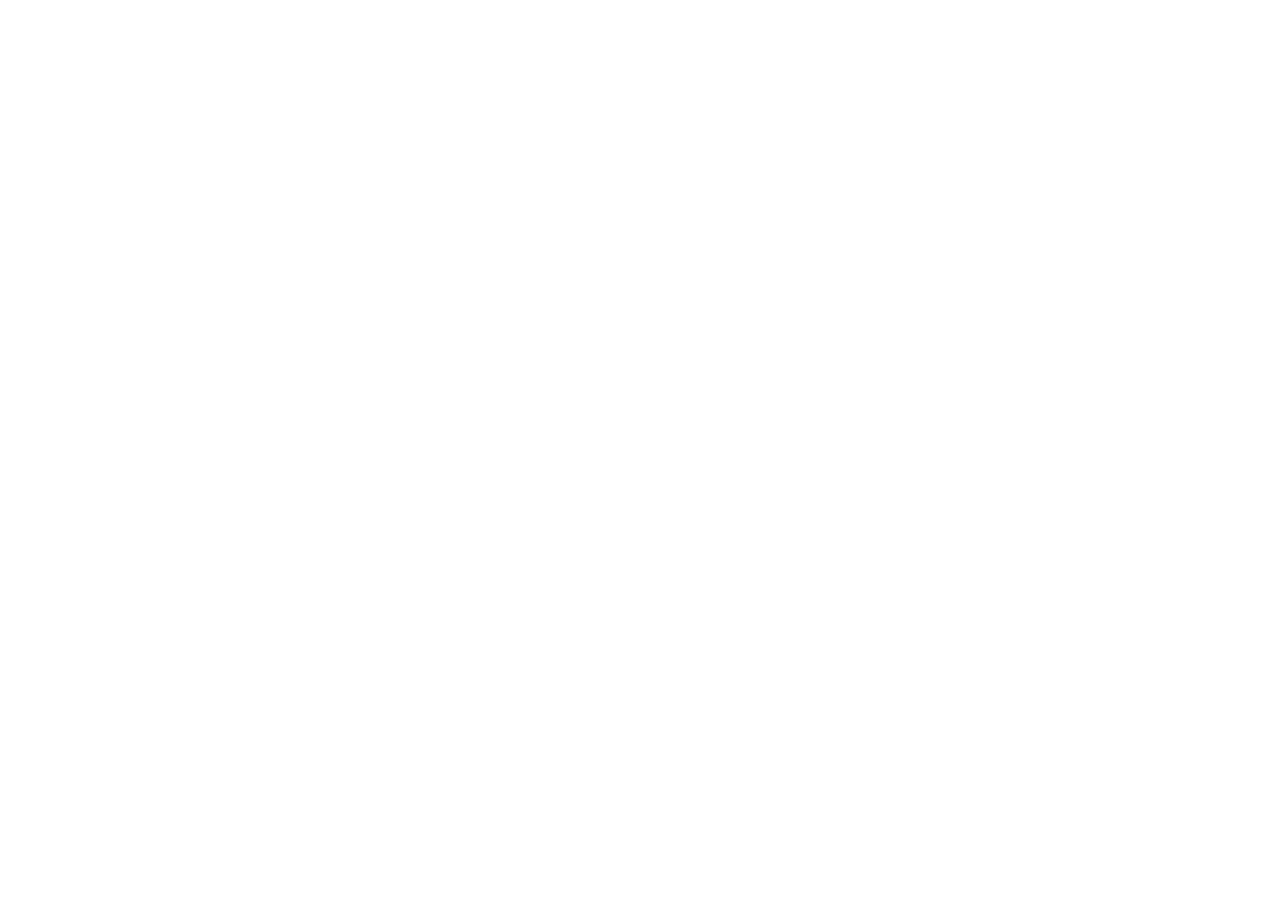
==== index.html @ f67aa57d "Se creo la configuración general del archivo index y del archivo configuraciones." ====
<!DOCTYPE html>
<html lang="es">
<head>
    <meta charset="UTF-8">
    <meta http-equiv="X-UA-Compatible" content="IE=edge">
    <meta name="viewport" content="width=device-width, initial-scale=1.0">
    <link rel="preconnect" href="https://fonts.googleapis.com">
    <link rel="preconnect" href="https://fonts.gstatic.com" crossorigin>
    <link href="https://fonts.googleapis.com/css2?family=Montserrat:ital,wght@0,100;0,200;0,300;0,400;0,500;0,600;0,700;0,800;0,900;1,100;1,200;1,300;1,400;1,500;1,600;1,700;1,800;1,900&family=Nunito:wght@300;600&display=swap" rel="stylesheet">

    <title>Aps</title>
</head>
<body>
    
</body>
</html>
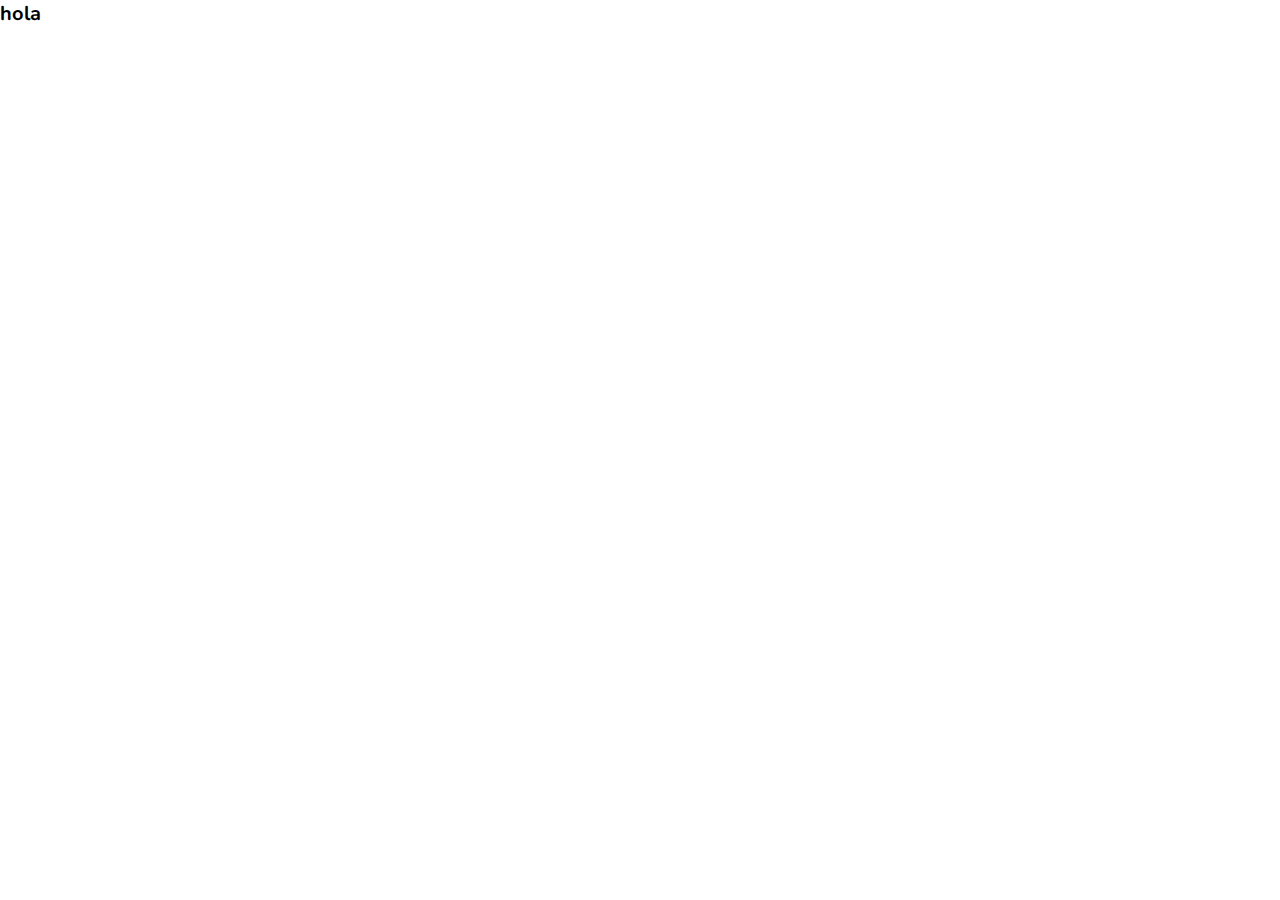
==== commit b30e03f8: "Se agregaron unas lineas de codigo para conectar los css." ====
--- a/index.html
+++ b/index.html
@@ -8,9 +8,16 @@
     <link rel="preconnect" href="https://fonts.gstatic.com" crossorigin>
     <link href="https://fonts.googleapis.com/css2?family=Montserrat:ital,wght@0,100;0,200;0,300;0,400;0,500;0,600;0,700;0,800;0,900;1,100;1,200;1,300;1,400;1,500;1,600;1,700;1,800;1,900&family=Nunito:wght@300;600&display=swap" rel="stylesheet">
 
+    <link rel="stylesheet" href="css/configuraciones.css">
+    <link rel="stylesheet" href="css/homepage.css">
+    <link rel="stylesheet" href="css/menu.css">
+
     <title>Aps</title>
 </head>
 <body>
-    
+    <div id="root">
+        
+    </div>
+    <script src="./js/main.js" type="module"></script>
 </body>
 </html>--- a/css/configuraciones.css
+++ b/css/configuraciones.css
@@ -0,0 +1,19 @@
+*{
+    margin: 0;
+    padding: 0;
+    box-sizing: border-box;
+}
+html{
+    font-size: 10px;
+    font-family: 'Montserrat', sans-serif;
+    font-family: 'Nunito', sans-serif;
+}
+:root{
+    --colorVerdeOscuro: #34483d;
+    --colorVerdeUnPocoOscuro: #3b8560;
+    --colorVerde: #469788;
+    --colorVerdeClaro: #a0c46d;
+
+    --tamañoTexto: 15px;
+    --tamañoParrafo: 30px;
+}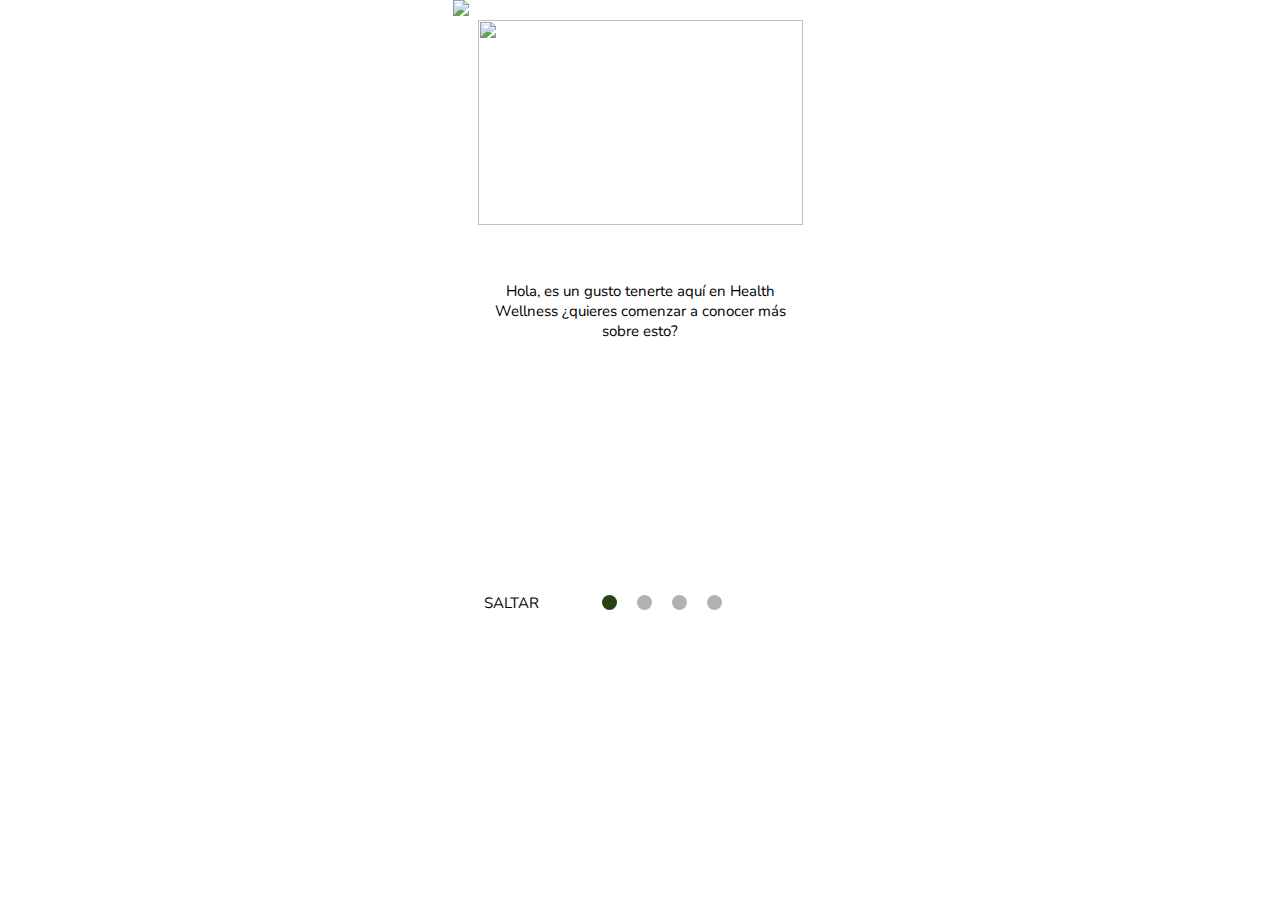
==== commit cbd159c2: "Se cambiaron algunas variables del css y se agrego otra fuente de letra." ====
--- a/index.html
+++ b/index.html
@@ -4,9 +4,14 @@
     <meta charset="UTF-8">
     <meta http-equiv="X-UA-Compatible" content="IE=edge">
     <meta name="viewport" content="width=device-width, initial-scale=1.0">
+
     <link rel="preconnect" href="https://fonts.googleapis.com">
     <link rel="preconnect" href="https://fonts.gstatic.com" crossorigin>
     <link href="https://fonts.googleapis.com/css2?family=Montserrat:ital,wght@0,100;0,200;0,300;0,400;0,500;0,600;0,700;0,800;0,900;1,100;1,200;1,300;1,400;1,500;1,600;1,700;1,800;1,900&family=Nunito:wght@300;600&display=swap" rel="stylesheet">
+
+    <link rel="preconnect" href="https://fonts.googleapis.com">
+    <link rel="preconnect" href="https://fonts.gstatic.com" crossorigin>
+    <link href="https://fonts.googleapis.com/css2?family=Fredoka:wght@300;400;500;600;700&family=Montserrat:ital,wght@0,100;0,200;0,300;0,400;0,500;0,600;0,700;0,800;0,900;1,100;1,200;1,300;1,400;1,500;1,600;1,700;1,800;1,900&family=Nunito:wght@300;600&display=swap" rel="stylesheet">
 
     <link rel="stylesheet" href="css/configuraciones.css">
     <link rel="stylesheet" href="css/homepage.css">
--- a/css/configuraciones.css
+++ b/css/configuraciones.css
@@ -9,10 +9,10 @@
     font-family: 'Nunito', sans-serif;
 }
 :root{
-    --colorVerdeOscuro: #34483d;
-    --colorVerdeUnPocoOscuro: #3b8560;
-    --colorVerde: #469788;
-    --colorVerdeClaro: #a0c46d;
+    --colorVerdeOscuro: #274215;
+    --colorVerde: #85bb4d;
+    --colorNaranja: #f8931f;
+    --colorNaranjaOscuro: #dd7236;
 
     --tamañoTexto: 15px;
     --tamañoParrafo: 30px;
--- a/css/homepage.css
+++ b/css/homepage.css
@@ -0,0 +1,124 @@
+#root{
+    width: 37.5rem;
+    height: 66.7rem;
+    margin: auto;
+
+    display: flex;
+    align-items: center;
+    flex-direction: column;
+    position: relative;
+}
+.component{
+    width: 37.5rem;
+    height: auto;
+}
+.component img{
+    width: 100%;
+}
+.logo{
+    width: 32.5rem;
+    height: 20.5rem;
+}
+.texto{
+    width: 29.2rem;
+    height: auto;
+    text-align: center;
+    font-size: var(--tamañoTexto);
+    margin: 56px 0 0 0;
+}
+.opciones{
+    width: 100%;
+    height: auto;
+    position: absolute;
+    bottom: 50px;
+
+    display: flex;
+    align-items: center;
+    justify-content: space-around;
+}
+.opciones img{
+    height: 25px;
+    width: 11.42px;
+    cursor: pointer;
+}
+.opciones p{
+    font-size: var(--tamañoTexto);
+    font-weight: 400;
+    cursor: pointer;
+}
+.botones{
+    width: 12rem;
+    height: auto;
+    display: flex;
+    justify-content: space-between;
+}
+.botones div{
+    width: 1.5rem;
+    height: 1.5rem;
+    border-radius: 100%;
+}
+.texto_2{
+    width: 35.5rem;
+    height: auto;
+    text-align: center;
+}
+.texto_2 h2{
+    font-size: var(--tamañoParrafo);
+    color: #F8931F;
+    font-weight: 600;
+}
+.texto_2 p{
+    font-size: var(--tamañoTexto);
+    font-weight: 400;
+}
+#caja, #caja_2{
+    width: 100%;
+    height: 100%;
+}
+#caja{
+    display: flex;
+    flex-direction: column;
+    align-items: center;
+}
+.flecha_izquierda{
+    display: none;
+}
+.activar{
+    display: flex;
+}
+.desactivar{
+    display: none;
+}
+.boton_vamos{
+    display: none;
+}
+.boton_1{
+    background-color: #B1B1B1;
+}
+.boton_2{
+    background-color: #B1B1B1;
+}
+.boton_3{
+    background-color: #B1B1B1;
+}
+.boton_4{
+    background-color: #B1B1B1;
+}
+.cambiar_color{
+    background-color: #274215;;
+}
+.imagen_1{
+    width: 35.5rem;
+    height: 28.1rem;
+    margin: 8.5rem 0 5.7rem 0;
+}
+.imagen_2{
+    width: 33.4rem;
+    height: 32.1rem;
+    margin: 4.5rem 0 5.9rem 0;
+}
+.imagen_3{
+    width: 36.1rem;
+    height: 32rem;
+    margin: 4.6rem 0 6.3rem 0;
+}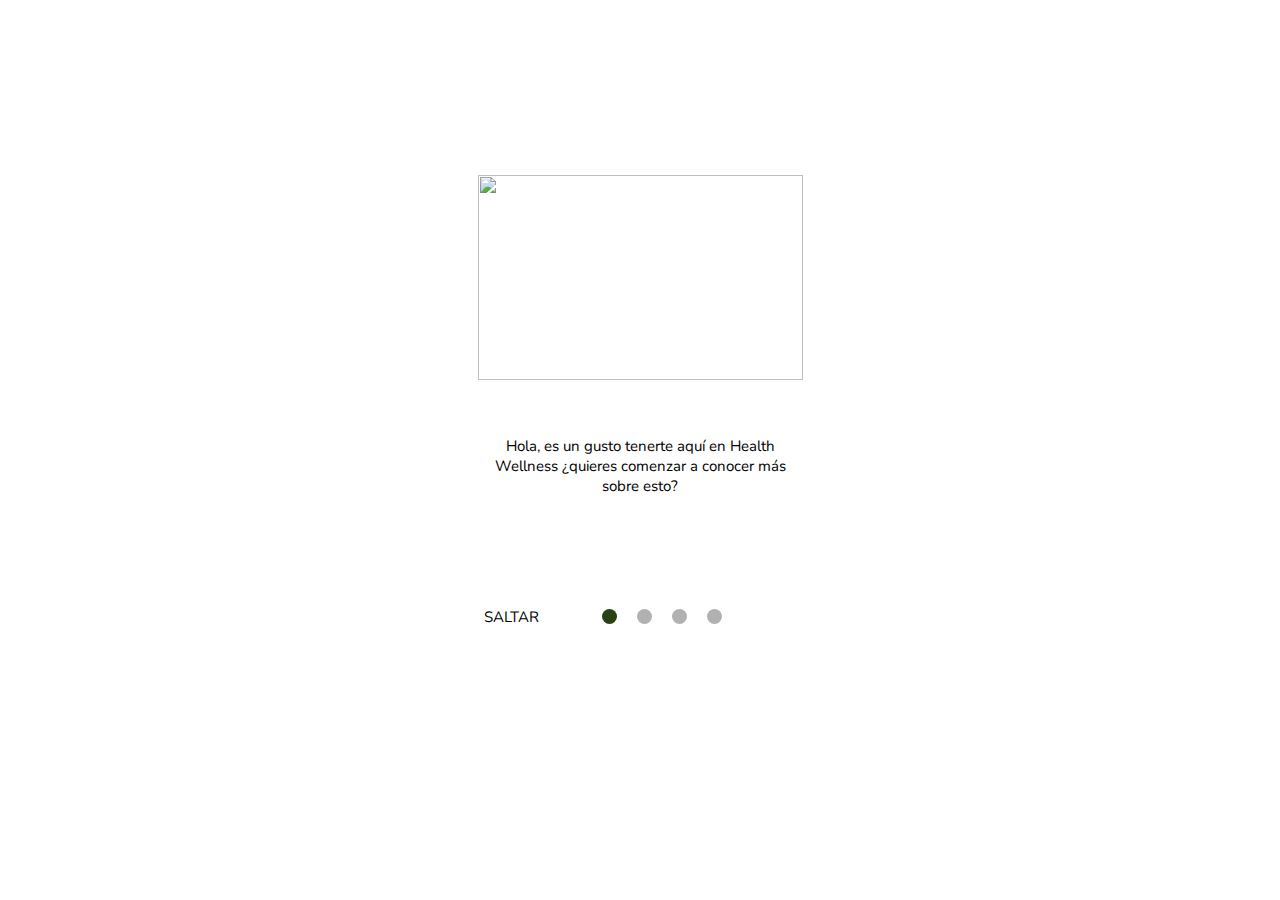
==== commit 0bf66ae6: "se realizo la estadistica del proyecto" ====
--- a/index.html
+++ b/index.html
@@ -16,6 +16,7 @@
     <link rel="stylesheet" href="css/configuraciones.css">
     <link rel="stylesheet" href="css/homepage.css">
     <link rel="stylesheet" href="css/menu.css">
+    <link rel="stylesheet" href="css/estadistica.css">
 
     <title>Aps</title>
 </head>
--- a/css/homepage.css
+++ b/css/homepage.css
@@ -10,10 +10,9 @@
 }
 .component{
     width: 37.5rem;
-    height: auto;
-}
-.component img{
-    width: 100%;
+    height: 17.5rem;
+    background-image: url("https://github.com/NottStevE/Imagenes/blob/main/Proyecto%20aps/decoracion%20pelotas.png?raw=true");
+    background-size: cover;
 }
 .logo{
     width: 32.5rem;
@@ -30,7 +29,7 @@
     width: 100%;
     height: auto;
     position: absolute;
-    bottom: 50px;
+    bottom: 36px;
 
     display: flex;
     align-items: center;
@@ -64,8 +63,10 @@
 }
 .texto_2 h2{
     font-size: var(--tamañoParrafo);
-    color: #F8931F;
+    color: var(--colorNaranja);
     font-weight: 600;
+    font-family: 'Fredoka', sans-serif;
+    margin: 0 0 2.5rem 0;
 }
 .texto_2 p{
     font-size: var(--tamañoTexto);
@@ -79,6 +80,7 @@
     display: flex;
     flex-direction: column;
     align-items: center;
+    position: relative;
 }
 .flecha_izquierda{
     display: none;
@@ -105,7 +107,7 @@
     background-color: #B1B1B1;
 }
 .cambiar_color{
-    background-color: #274215;;
+    background-color: var(--colorVerdeOscuro);
 }
 .imagen_1{
     width: 35.5rem;
@@ -121,4 +123,106 @@
     width: 36.1rem;
     height: 32rem;
     margin: 4.6rem 0 6.3rem 0;
+}
+.contenedor_comienzo{
+    display: flex;
+    flex-direction: column;
+    align-items: center;
+}
+@media screen and (min-width: 1366px){
+    #root{
+        width: 100%;
+        height: 100%;
+        position: absolute;
+    }
+    .component{
+        width: 100%;
+        height: 31rem;
+        background-image: url("https://github.com/NottStevE/Imagenes/blob/main/Proyecto%20aps/Component%209.png?raw=true");
+        background-size: cover;
+        object-fit: cover;
+        position: absolute;
+        top: 0;
+    }
+    #caja{
+        width: 136.6rem;
+        height: 80%;
+        display: flex;
+        flex-direction: row;
+        justify-content: center;
+    }
+    #caja_2{
+        width: 100%;
+        height: 20%;
+        position: relative;
+    }
+    .logo{
+        width: 60.5rem;
+        height: 38.2rem;
+        margin: 0 5rem 0 0;
+        position: absolute;
+        bottom: 0;
+        left: 80px;
+    }
+    .texto{
+        width: 48.5rem;
+        height: auto;
+        text-align: center;
+        font-size: 25px;
+        margin: 0 0 10rem 5rem;
+        position: absolute;
+        bottom: 0;
+        right: 80px;
+    }
+    .botones div{
+        width: 3rem;
+        height: 3rem;
+        border-radius: 100%;
+    }
+    .botones{
+        width: 31.9rem;
+        height: auto;
+        display: flex;
+        justify-content: space-between;
+    }
+    .opciones p{
+        font-size: 25px;
+        font-weight: 400;
+    }
+    .opciones img{
+        height: 58.58px;
+        width: 26.76px;
+    }
+    .imagen_1{
+        width: 58.8rem;
+        height: 46.5rem;
+    }
+    .imagen_2{
+        width: 55.8rem;
+        height: 53rem;
+    }
+    .imagen_3{
+        width: 59.6rem;
+        height: 52.8rem;
+    }
+    .texto_2{
+        width: 69.5rem;
+        height: auto;
+        text-align: center;
+    }
+    .texto_2 h2{
+        font-size: 60px;
+        margin: 0 0 2.5rem 0;
+    }
+    .texto_2 p{
+        font-size: 25px;
+    }
+    .contenedor_comienzo{
+        width: 100%;
+        height: 100%;
+        display: flex;
+        flex-direction: row;
+        align-items: center;
+        position: relative;
+    }
 }--- a/css/menu.css
+++ b/css/menu.css
@@ -0,0 +1,183 @@
+.menu{
+    width: 100%;
+    height: auto;
+
+    display: flex;
+    justify-content: flex-start;
+}
+.fondo{
+    width: 37.5rem;
+    height: 45.3rem;
+    background-image: url("https://github.com/NottStevE/Imagenes/blob/main/Proyecto%20aps/fondo.png?raw=true");
+    background-size: cover;
+}
+.menu img{
+    width: 4.6rem;
+    height: 4.6rem;
+    cursor: pointer;
+    margin: 2rem 0 0 2.5rem;
+}
+.logo_menu{
+    width: 32rem;
+    height: 16.3rem;
+    margin: 1.8rem 0 0 3.4rem;
+}
+.titulos{
+    width: 100%;
+    height: auto;
+    margin: 12rem 0 0 0;
+
+    display: flex;
+    flex-direction: column;
+}
+.titulos h2{
+    font-family: 'Fredoka', sans-serif;
+}
+.titulo_1{
+    font-size: 5rem;
+    color: var(--colorVerdeOscuro);
+    font-weight: 700;
+    margin-left: 47px;
+}
+.titulo_2{
+    font-size: 5rem;
+    color: var(--colorNaranja);
+    font-weight: 700;
+    margin-left: 92px;
+}
+.titulo_3{
+    font-size: 5rem;
+    color: var(--colorVerde);
+    font-weight: 700;
+    margin-left: 34px;
+}
+.titulo_4{
+    font-size: 3rem;
+    color: var(--colorVerdeOscuro);
+    font-weight: 700;
+    margin-left: 81px;
+}
+.menu_desplegable{
+    width: 16.2rem;
+    height: 100%;
+    border-top-right-radius: 3rem;
+    border-bottom-right-radius: 3rem;
+    position: fixed;
+    background-color: var(--colorNaranja);
+    top: 0;
+    left: 0;
+
+    display: flex;
+    flex-direction: column;
+    align-items: center;
+}
+.menu_desplegable img{
+    width: 11.7rem;
+    height: 4.9rem;
+    margin: 5.8rem 0 0 0;
+}
+.desactivar{
+    display: none;
+}
+.fondo_menu{
+    width: 100%;
+    height: 100%;
+    background-color: rgba(0, 0, 0, 0.212);
+    position: fixed;
+    top: 0;
+    left: 0;
+}
+.contenedor{
+    position: absolute;
+    top: 0;
+}
+.menu_desplegable p{
+    font-size: 15px;
+    color: white;
+}
+.menu_desplegable div{
+    width: 100%;
+    height: 24px;
+    cursor: pointer;
+    display: flex;
+    align-items: center;
+    padding: 0 0 0 2.5rem;
+    margin: 1.7rem 0 0 0;
+}
+#boton_bienvenida{
+    margin: 6.3rem 0 0 0;
+}
+.menu_desplegable div:hover{
+    border-left: 5px solid white;
+    transition: 0.3s;
+}
+.menu_compu{
+    display: none;
+}
+@media screen and (min-width: 1366px){
+    .contenedor{
+        width: 100%;
+        height: auto;
+    }
+    .fondo{
+        width: 100%;
+        height: 38.4rem;
+        background-image: url("https://github.com/NottStevE/Imagenes/blob/main/Proyecto%20aps/fondo%20compu.png?raw=true");
+        display: flex;
+        flex-direction: column;
+        align-items: center;
+    }
+    .logo_menu{
+        display: none;
+    }
+    #boton_menu_desplegable{
+        display: none;
+    }
+    .menu{
+        width: 100%;
+        height: auto;
+    }
+    .menu_compu{
+        width: 100%;
+        height: 19.6rem;
+        display: flex;
+        justify-content: space-around;
+        align-items: center;
+    }
+    .menu_compu p{
+        font-size: 40px;
+        color: white;
+        cursor: pointer;
+    }
+    .menu img{
+        width: 27.7rem;
+        height: 14.3rem;
+        margin: 0;
+    }
+    .titulos{
+        margin: 6.6rem 0 0 0;
+        position: relative;
+    }
+    .titulos h2{
+        position: absolute;
+    }
+    .titulo_1{
+        font-size: 15rem;
+        margin-left: 147px;
+    }
+    .titulo_2{
+        font-size: 15rem;
+        margin-left: 355px;
+        margin-top: 130px;
+    }
+    .titulo_3{
+        font-size: 15rem;
+        margin-left: 248px;
+        margin-top: 276px;
+    }
+    .titulo_4{
+        font-size: 10rem;
+        margin-left: 322px;
+        margin-top: 432px;
+    }
+}--- a/css/estadistica.css
+++ b/css/estadistica.css
@@ -0,0 +1,299 @@
+.seccion_estadistica{
+    width: 100%;
+    height: auto;
+    margin: 65rem 0 0 0;
+    display: flex;
+    flex-direction: column;
+    align-items: center;
+}
+.seccion_plato{
+    width: 37.5rem;
+    height: auto;
+    display: flex;
+    flex-direction: column;
+    align-items: center;
+    position: relative;
+}
+.seccion_plato img{
+    width: 27.4rem;
+    height: 28.5rem;
+    margin: 1.3rem 0 0 0.4rem;
+}
+.seccion_plato h2{
+    color: var(--colorVerdeOscuro);
+    font-size: 3rem;
+    font-family: 'Fredoka', sans-serif;
+    position: absolute;
+}
+.seccion_plato div{
+    border-radius: 100%;
+    position: absolute;
+}
+.circulo_1{
+    width: 31px;
+    height: 29px;
+    background-color: var(--colorNaranjaOscuro);
+    left: 105px;
+    top: 0;
+}
+.circulo_2{
+    width: 25px;
+    height: 24px;
+    top: 36px;
+    left: 63px;
+    background-color: var(--colorNaranja);
+}
+.circulo_3{
+    width: 31px;
+    height: 29px;
+    background-color: var(--colorNaranja);
+    top: 241px;
+    left: 32px;
+}
+.circulo_4{
+    width: 25px;
+    height: 24px;
+    background-color: var(--colorNaranjaOscuro);
+    top: 289px;
+    left: 72px;
+}
+.circulo_5{
+    width: 25px;
+    height: 24px;
+    background-color: var(--colorVerde);
+    top: 298px;
+    left: 263px;
+}
+.circulo_6{
+    width: 30px;
+    height: 29px;
+    background-color: var(--colorVerdeOscuro);
+    top: 260px;
+    left: 296px;
+}
+.porcentaje_1{
+    top: 0;
+    left: 173px;
+}
+.porcentaje_2{
+    top: 142px;
+    left: 20px;
+}
+.porcentaje_3{
+    top: 296px;
+    left: 169px;
+}
+.texto_plato{
+    font-size: 15px;
+    width: 279px;
+    height: 162px;
+    margin: 6.1rem 0 0 0;
+    text-align: justify;
+}
+.estadistica{
+    width: 27.9rem;
+    height: auto;
+    border-top: 1px solid #EEEEEE;
+    border-bottom: 1px solid #EEEEEE;
+    margin: 4.5rem 0 0 0;
+    padding: 6rem 0 4.7rem 0;
+    position: relative;
+}
+.estadistica h2{
+    font-size: 50px;
+    color: var(--colorVerdeOscuro);
+    font-weight: 700;
+    font-family: 'Fredoka', sans-serif;
+    margin: 0 0 1.9rem 0;
+}
+.estadistica p{
+    width: 100%;
+    height: auto;
+    font-size: var(--tamañoTexto);
+    text-align: justify;
+    margin: 0 0 1.4rem 0;
+}
+.grafico_pastel{
+    position: absolute;
+    right: 11.2rem;
+}
+.porcentajes_estadistica{
+    margin: 6rem 0 0 17rem;
+    width: 13.7rem;
+    height: auto;
+}
+.caja_1_estadistica{
+    display: flex;
+}
+.caja_1_estadistica p{
+    width: 11rem;
+    text-align: center;
+    color: var(--colorVerdeOscuro);
+    font-family: 'Fredoka', sans-serif;
+    text-align: center;
+    font-size: var(--tamañoTexto);
+    font-weight: 700;
+}
+.circulo_naranja_estadistica{
+    width: 2.3rem;
+    height: 2.4rem;
+    border-radius: 100%;
+    background-color: var(--colorNaranja);
+}
+.circulo_verde_estadistica{
+    width: 2.3rem;
+    height: 2.4rem;
+    border-radius: 100%;
+    background-color: var(--colorVerde);
+    margin: 0 1rem 2.1rem 0;
+}
+.circulo_rojo_estadistica{
+    width: 2.3rem;
+    height: 2.4rem;
+    border-radius: 100%;
+    background-color: var(--colorNaranjaOscuro);
+    margin-right: 0.7rem;
+}
+.seccion_objetos_estadistica{
+    width: 100%;
+    height: 19.7rem;
+    display: flex;
+    flex-wrap: wrap;
+    justify-content: space-between;
+    margin: 2rem 0 0 0;
+}
+.seccion_objetos_estadistica div{
+    width: 7.9rem;
+    height: 8.5rem;
+    display: flex;
+    flex-direction: column;
+}
+.seccion_objetos_estadistica p{
+    text-align: center;
+    font-weight: 400;
+}
+@media screen and (min-width: 1366px) {
+    .seccion_plato img{
+        width: 87.5rem;
+        height: 90.5rem;
+    }
+    .seccion_plato{
+        width: 108.8rem;
+    }
+    .seccion_estadistica{
+        width: 100%;
+        margin: 45rem 0 0 0;
+    }
+    .seccion_plato h2{
+        font-size: 8rem;
+    }
+    .porcentaje_1{
+        left: 48.6rem;
+    }
+    .porcentaje_2{
+        top: 44rem;
+    }
+    .porcentaje_3{
+        top: 90.5rem;
+        left: 48.6rem;
+    }
+    .circulo_1{
+        left: 20.9rem;
+        width: 8rem;
+        height: 8.5rem;
+    }
+    .circulo_2{
+        left: 8.9rem;
+        width: 10rem;
+        height: 10.4rem;
+        top: 10rem;
+    }
+    .circulo_3{
+        left: 11.9rem;
+        top: 75.3rem;
+        width: 8rem;
+        height: 8.5rem;
+    }
+    .circulo_4{
+        left: 22.8rem;
+        top: 83.8rem;
+        width: 10rem;
+        height: 10.4rem;
+    }
+    .circulo_5{
+        width: 10rem;
+        height: 10.4rem;
+        left: 82.2rem;
+        top: 81.2rem;
+    }
+    .circulo_6{
+        width: 8rem;
+        height: 8.5rem;
+        top: 69.5rem;
+        left: 93.4rem;
+    }
+    .texto_plato{
+        font-size: 4.5rem;
+        width: 100%;
+        margin: 15rem 0 0 0;
+        height: auto;
+    }
+    .estadistica{
+        width: 110.8rem;
+        margin: 8.2rem 0 0 0;
+        border-top: 2px solid #EEEEEE;
+        border-bottom: 2px solid #EEEEEE;
+        padding: 14.3rem 0 12.7rem 0;
+    }
+    .estadistica h2{
+        font-size: 17rem;
+        margin: 0 0 4.5rem 0;
+    }
+    .estadistica p{
+        font-size: 4.5rem;
+        margin: 0 0 5.8rem 0;
+    }
+    .grafico_pastel{
+        width: 63.9rem;
+        height: 66.4rem;
+        right: 58.2rem;
+    }
+    .porcentajes_estadistica{
+        width: auto;
+        margin: 17.2rem 0 0 60rem;
+    }
+    .caja_1_estadistica p{
+        width: 50.3rem;
+        font-size: 4rem;
+        text-align: start;
+        margin: 0;
+    }
+    .circulo_naranja_estadistica{
+        width: 11.8rem;
+        height: 11.6rem;
+    }
+    .circulo_verde_estadistica{
+        width: 11.8rem;
+        height: 11.6rem;
+    }
+    .circulo_rojo_estadistica{
+        width: 11.8rem;
+        height: 11.6rem;
+    }
+    .caja_1_estadistica{
+        width: 62.3rem;
+        height: 11.6rem;
+        align-items: center;
+        justify-content: space-between;
+        margin: 0 0 6.2rem 0;
+    }
+    .seccion_objetos_estadistica{
+        margin: 100%;
+        height: 67.1rem;
+        margin: 10.5rem 0 0 0;
+    }
+    .seccion_objetos_estadistica div{
+        width: 29.8rem;
+        height: auto;
+    }
+}